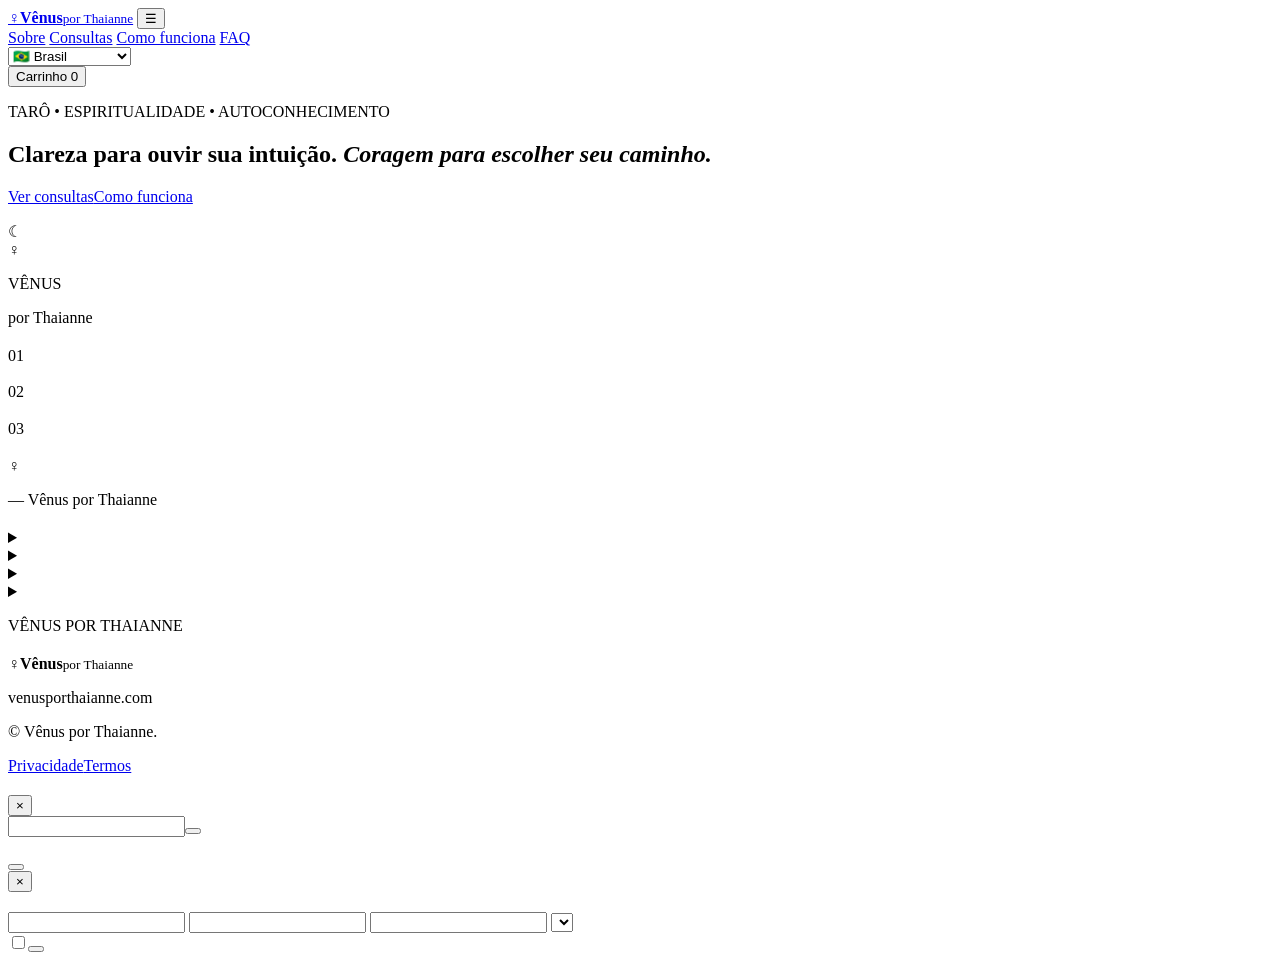
==== index final.html @ 004675c7 "Add files via upload" ====
<!DOCTYPE html>
<html lang="pt-BR">
<head>
  <meta charset="UTF-8" />
  <meta name="viewport" content="width=device-width, initial-scale=1.0" />
  <meta name="description" content="Vênus por Thaianne — tarô, espiritualidade e autoconhecimento com atendimentos online." />
  <meta name="theme-color" content="#f7efe9" />
  <title>Vênus por Thaianne | Tarô, espiritualidade e autoconhecimento</title>
  <link rel="preconnect" href="https://fonts.googleapis.com">
  <link rel="preconnect" href="https://fonts.gstatic.com" crossorigin>
  <link href="https://fonts.googleapis.com/css2?family=Cormorant+Garamond:wght@400;500;600;700&family=Inter:wght@300;400;500;600&display=swap" rel="stylesheet">
  <link rel="stylesheet" href="assets/styles.css" />
</head>
<body>
  <header class="site-header">
    <div class="container nav-wrap">
      <a class="brand" href="#inicio" aria-label="Vênus por Thaianne"><span class="venus-symbol">♀</span><span><strong>Vênus</strong><small>por Thaianne</small></span></a>
      <button class="menu-toggle" aria-label="Menu">☰</button>
      <nav class="nav" aria-label="Navigation">
        <a href="#sobre" data-i18n="navAbout">Sobre</a>
        <a href="#servicos" data-i18n="navServices">Consultas</a>
        <a href="#como-funciona" data-i18n="navHow">Como funciona</a>
        <a href="#faq" data-i18n="navFaq">FAQ</a>
        <div class="country-picker"><select id="countrySelect" aria-label="Country"><option value="br">🇧🇷 Brasil</option><option value="us">🇺🇸 United States</option></select></div>
        <button class="cart-button" id="openCart"><span data-i18n="cart">Carrinho</span> <span id="cartCount">0</span></button>
      </nav>
    </div>
  </header>

  <main>
    <section class="hero" id="inicio"><div class="container hero-grid"><div class="hero-copy">
      <p class="eyebrow" data-i18n="eyebrowHero">TARÔ • ESPIRITUALIDADE • AUTOCONHECIMENTO</p>
      <h1 data-i18n="heroTitle">Clareza para ouvir sua intuição. <em>Coragem para escolher seu caminho.</em></h1>
      <p class="hero-text" data-i18n="heroText"></p>
      <div class="hero-actions"><a class="btn btn-primary" href="#servicos" data-i18n="seeReadings">Ver consultas</a><a class="btn btn-ghost" href="#como-funciona" data-i18n="howWorks">Como funciona</a></div>
      <p class="microcopy" data-i18n="microcopy"></p>
    </div><div class="hero-card" aria-hidden="true"><div class="orbit orbit-one"></div><div class="orbit orbit-two"></div><div class="moon">☾</div><div class="venus-large">♀</div><p>VÊNUS</p><span>por Thaianne</span></div></div></section>

    <section class="section" id="sobre"><div class="container two-col"><div><p class="eyebrow" data-i18n="aboutEyebrow"></p><h2 data-i18n="aboutTitle"></h2></div><div class="prose"><p data-i18n="aboutP1"></p><p data-i18n="aboutP2"></p></div></div></section>

    <section class="section soft" id="servicos"><div class="container"><div class="section-heading"><p class="eyebrow" data-i18n="servicesEyebrow"></p><h2 data-i18n="servicesTitle"></h2><p data-i18n="servicesNote"></p></div><div class="cards" id="serviceGrid"></div></div></section>

    <section class="section" id="como-funciona"><div class="container"><div class="section-heading narrow"><p class="eyebrow" data-i18n="howEyebrow"></p><h2 data-i18n="howTitle"></h2></div><div class="steps">
      <article><span>01</span><h3 data-i18n="step1Title"></h3><p data-i18n="step1Text"></p></article>
      <article><span>02</span><h3 data-i18n="step2Title"></h3><p data-i18n="step2Text"></p></article>
      <article><span>03</span><h3 data-i18n="step3Title"></h3><p data-i18n="step3Text"></p></article>
    </div></div></section>

    <section class="section manifesto"><div class="container manifesto-inner"><span class="venus-mark">♀</span><blockquote data-i18n="quote"></blockquote><p>— Vênus por Thaianne</p></div></section>

    <section class="section soft" id="faq"><div class="container faq-wrap"><div class="section-heading"><p class="eyebrow" data-i18n="faqEyebrow"></p><h2 data-i18n="faqTitle"></h2></div><div class="faq-list">
      <details><summary data-i18n="q1"></summary><p data-i18n="a1"></p></details>
      <details><summary data-i18n="q2"></summary><p data-i18n="a2"></p></details>
      <details><summary data-i18n="q3"></summary><p data-i18n="a3"></p></details>
      <details><summary data-i18n="q4"></summary><p data-i18n="a4"></p></details>
    </div></div></section>

    <section class="section contact"><div class="container contact-box"><div><p class="eyebrow">VÊNUS POR THAIANNE</p><h2 data-i18n="contactTitle"></h2><p data-i18n="contactText"></p></div><a class="btn btn-primary" href="#servicos" data-i18n="contactBtn"></a></div></section>
  </main>

  <footer class="footer"><div class="container footer-grid"><div class="brand footer-brand"><span class="venus-symbol">♀</span><span><strong>Vênus</strong><small>por Thaianne</small></span></div><div><p>venusporthaianne.com</p><p>© <span id="year"></span> Vênus por Thaianne.</p></div><div><a href="politica-de-privacidade.html" data-i18n="privacy">Privacidade</a><a href="termos.html" data-i18n="terms">Termos</a></div></div></footer>

  <div class="drawer-backdrop" id="drawerBackdrop"></div>
  <aside class="cart-drawer" id="cartDrawer" aria-label="Cart"><div class="drawer-header"><h2 data-i18n="cartTitle"></h2><button id="closeCart" aria-label="Close">×</button></div><div id="cartItems" class="cart-items"></div><div class="coupon-row"><input id="couponInput" data-i18n-placeholder="couponPlaceholder" /><button id="applyCoupon" data-i18n="apply"></button></div><p class="coupon-message" id="couponMessage"></p><div class="totals"><span data-i18n="total"></span><strong id="cartTotal"></strong></div><button class="btn btn-primary full" id="goCheckout" data-i18n="checkoutBtn"></button></aside>

  <div class="modal" id="checkoutModal" aria-hidden="true"><div class="modal-card"><button class="modal-close" id="closeCheckout" aria-label="Close">×</button><p class="eyebrow" data-i18n="checkoutEyebrow"></p><h2 data-i18n="checkoutTitle"></h2><form id="checkoutForm"><div class="form-grid">
    <label><span data-i18n="fullName"></span><input required name="name" autocomplete="name" /></label>
    <label><span data-i18n="email"></span><input required type="email" name="email" autocomplete="email" /></label>
    <label><span data-i18n="phone"></span><input required name="phone" inputmode="tel" /></label>
    <label><span data-i18n="paymentMethod"></span><select name="payment" id="paymentMethod"></select></label>
  </div><div class="payment-note" id="paymentNote"></div><div class="checkout-summary" id="checkoutSummary"></div><label class="consent"><input required type="checkbox" /><span data-i18n="consent"></span></label><button class="btn btn-primary full" type="submit" data-i18n="continuePayment"></button></form><p class="secure-note" data-i18n="secureNote"></p></div></div>

  <div class="toast" id="toast"></div>
  <script src="assets/app.js"></script>
</body>
</html>
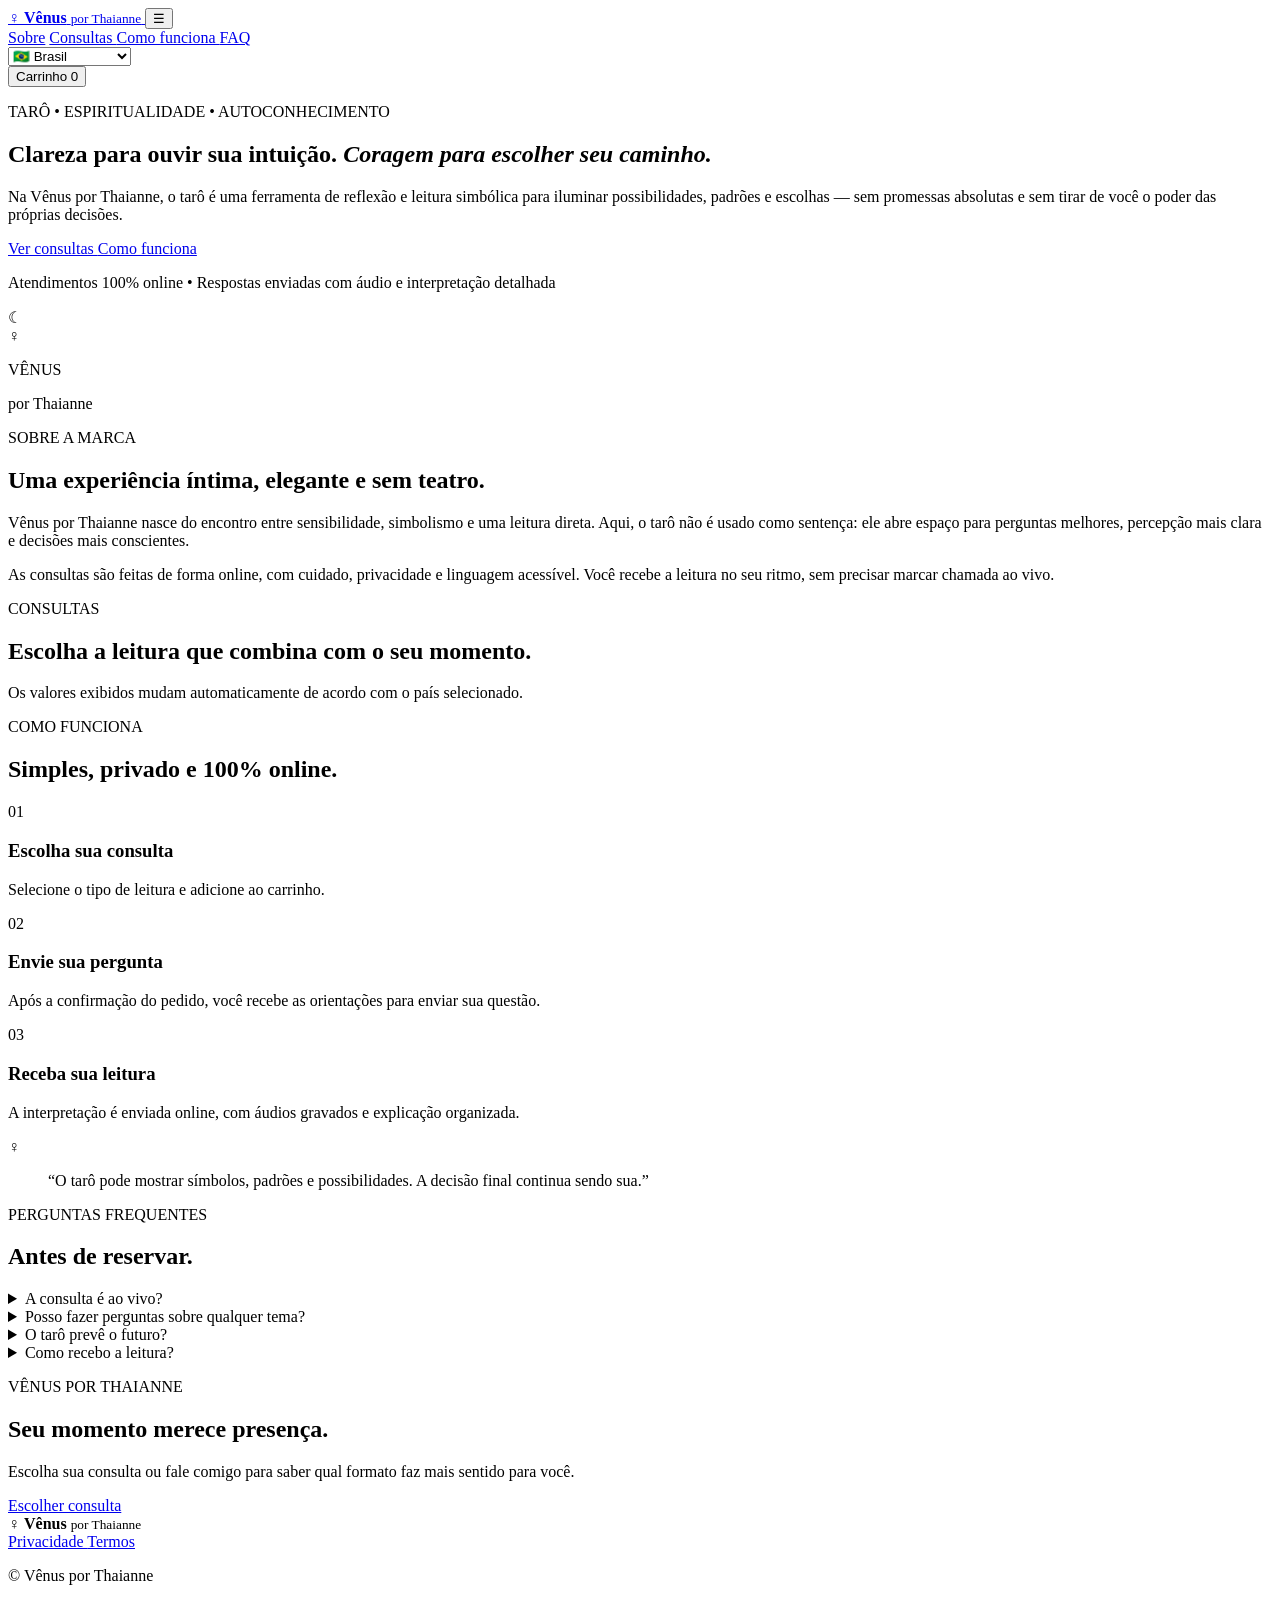
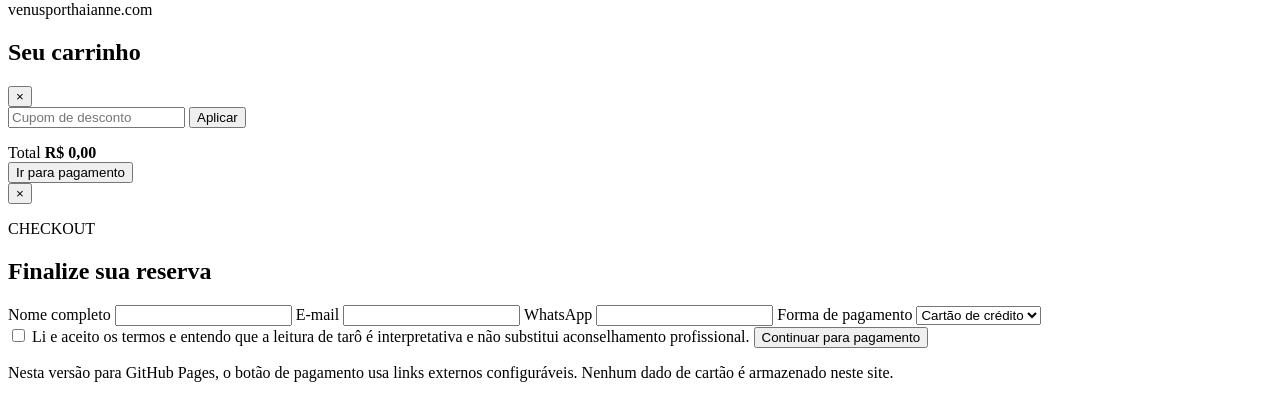
==== commit 340f1457: "Update index final.html" ====
--- a/index final.html
+++ b/index final.html
@@ -1,76 +1,715 @@
 <!DOCTYPE html>
 <html lang="pt-BR">
 <head>
-  <meta charset="UTF-8" />
-  <meta name="viewport" content="width=device-width, initial-scale=1.0" />
-  <meta name="description" content="Vênus por Thaianne — tarô, espiritualidade e autoconhecimento com atendimentos online." />
-  <meta name="theme-color" content="#f7efe9" />
+  <meta charset="UTF-8">
+  <meta name="viewport" content="width=device-width, initial-scale=1.0">
+
   <title>Vênus por Thaianne | Tarô, espiritualidade e autoconhecimento</title>
+
+  <meta
+    name="description"
+    content="Vênus por Thaianne — tarô, espiritualidade e autoconhecimento com atendimentos online."
+  >
+
   <link rel="preconnect" href="https://fonts.googleapis.com">
   <link rel="preconnect" href="https://fonts.gstatic.com" crossorigin>
-  <link href="https://fonts.googleapis.com/css2?family=Cormorant+Garamond:wght@400;500;600;700&family=Inter:wght@300;400;500;600&display=swap" rel="stylesheet">
-  <link rel="stylesheet" href="assets/styles.css" />
+
+  <link
+    href="https://fonts.googleapis.com/css2?family=Cormorant+Garamond:ital,wght@0,400;0,500;0,600;1,500&family=Inter:wght@400;500;600&display=swap"
+    rel="stylesheet"
+  >
+
+  <link rel="stylesheet" href="assets/styles.css">
 </head>
+
 <body>
-  <header class="site-header">
-    <div class="container nav-wrap">
-      <a class="brand" href="#inicio" aria-label="Vênus por Thaianne"><span class="venus-symbol">♀</span><span><strong>Vênus</strong><small>por Thaianne</small></span></a>
-      <button class="menu-toggle" aria-label="Menu">☰</button>
-      <nav class="nav" aria-label="Navigation">
-        <a href="#sobre" data-i18n="navAbout">Sobre</a>
-        <a href="#servicos" data-i18n="navServices">Consultas</a>
-        <a href="#como-funciona" data-i18n="navHow">Como funciona</a>
-        <a href="#faq" data-i18n="navFaq">FAQ</a>
-        <div class="country-picker"><select id="countrySelect" aria-label="Country"><option value="br">🇧🇷 Brasil</option><option value="us">🇺🇸 United States</option></select></div>
-        <button class="cart-button" id="openCart"><span data-i18n="cart">Carrinho</span> <span id="cartCount">0</span></button>
-      </nav>
-    </div>
-  </header>
-
-  <main>
-    <section class="hero" id="inicio"><div class="container hero-grid"><div class="hero-copy">
-      <p class="eyebrow" data-i18n="eyebrowHero">TARÔ • ESPIRITUALIDADE • AUTOCONHECIMENTO</p>
-      <h1 data-i18n="heroTitle">Clareza para ouvir sua intuição. <em>Coragem para escolher seu caminho.</em></h1>
-      <p class="hero-text" data-i18n="heroText"></p>
-      <div class="hero-actions"><a class="btn btn-primary" href="#servicos" data-i18n="seeReadings">Ver consultas</a><a class="btn btn-ghost" href="#como-funciona" data-i18n="howWorks">Como funciona</a></div>
-      <p class="microcopy" data-i18n="microcopy"></p>
-    </div><div class="hero-card" aria-hidden="true"><div class="orbit orbit-one"></div><div class="orbit orbit-two"></div><div class="moon">☾</div><div class="venus-large">♀</div><p>VÊNUS</p><span>por Thaianne</span></div></div></section>
-
-    <section class="section" id="sobre"><div class="container two-col"><div><p class="eyebrow" data-i18n="aboutEyebrow"></p><h2 data-i18n="aboutTitle"></h2></div><div class="prose"><p data-i18n="aboutP1"></p><p data-i18n="aboutP2"></p></div></div></section>
-
-    <section class="section soft" id="servicos"><div class="container"><div class="section-heading"><p class="eyebrow" data-i18n="servicesEyebrow"></p><h2 data-i18n="servicesTitle"></h2><p data-i18n="servicesNote"></p></div><div class="cards" id="serviceGrid"></div></div></section>
-
-    <section class="section" id="como-funciona"><div class="container"><div class="section-heading narrow"><p class="eyebrow" data-i18n="howEyebrow"></p><h2 data-i18n="howTitle"></h2></div><div class="steps">
-      <article><span>01</span><h3 data-i18n="step1Title"></h3><p data-i18n="step1Text"></p></article>
-      <article><span>02</span><h3 data-i18n="step2Title"></h3><p data-i18n="step2Text"></p></article>
-      <article><span>03</span><h3 data-i18n="step3Title"></h3><p data-i18n="step3Text"></p></article>
-    </div></div></section>
-
-    <section class="section manifesto"><div class="container manifesto-inner"><span class="venus-mark">♀</span><blockquote data-i18n="quote"></blockquote><p>— Vênus por Thaianne</p></div></section>
-
-    <section class="section soft" id="faq"><div class="container faq-wrap"><div class="section-heading"><p class="eyebrow" data-i18n="faqEyebrow"></p><h2 data-i18n="faqTitle"></h2></div><div class="faq-list">
-      <details><summary data-i18n="q1"></summary><p data-i18n="a1"></p></details>
-      <details><summary data-i18n="q2"></summary><p data-i18n="a2"></p></details>
-      <details><summary data-i18n="q3"></summary><p data-i18n="a3"></p></details>
-      <details><summary data-i18n="q4"></summary><p data-i18n="a4"></p></details>
-    </div></div></section>
-
-    <section class="section contact"><div class="container contact-box"><div><p class="eyebrow">VÊNUS POR THAIANNE</p><h2 data-i18n="contactTitle"></h2><p data-i18n="contactText"></p></div><a class="btn btn-primary" href="#servicos" data-i18n="contactBtn"></a></div></section>
-  </main>
-
-  <footer class="footer"><div class="container footer-grid"><div class="brand footer-brand"><span class="venus-symbol">♀</span><span><strong>Vênus</strong><small>por Thaianne</small></span></div><div><p>venusporthaianne.com</p><p>© <span id="year"></span> Vênus por Thaianne.</p></div><div><a href="politica-de-privacidade.html" data-i18n="privacy">Privacidade</a><a href="termos.html" data-i18n="terms">Termos</a></div></div></footer>
-
-  <div class="drawer-backdrop" id="drawerBackdrop"></div>
-  <aside class="cart-drawer" id="cartDrawer" aria-label="Cart"><div class="drawer-header"><h2 data-i18n="cartTitle"></h2><button id="closeCart" aria-label="Close">×</button></div><div id="cartItems" class="cart-items"></div><div class="coupon-row"><input id="couponInput" data-i18n-placeholder="couponPlaceholder" /><button id="applyCoupon" data-i18n="apply"></button></div><p class="coupon-message" id="couponMessage"></p><div class="totals"><span data-i18n="total"></span><strong id="cartTotal"></strong></div><button class="btn btn-primary full" id="goCheckout" data-i18n="checkoutBtn"></button></aside>
-
-  <div class="modal" id="checkoutModal" aria-hidden="true"><div class="modal-card"><button class="modal-close" id="closeCheckout" aria-label="Close">×</button><p class="eyebrow" data-i18n="checkoutEyebrow"></p><h2 data-i18n="checkoutTitle"></h2><form id="checkoutForm"><div class="form-grid">
-    <label><span data-i18n="fullName"></span><input required name="name" autocomplete="name" /></label>
-    <label><span data-i18n="email"></span><input required type="email" name="email" autocomplete="email" /></label>
-    <label><span data-i18n="phone"></span><input required name="phone" inputmode="tel" /></label>
-    <label><span data-i18n="paymentMethod"></span><select name="payment" id="paymentMethod"></select></label>
-  </div><div class="payment-note" id="paymentNote"></div><div class="checkout-summary" id="checkoutSummary"></div><label class="consent"><input required type="checkbox" /><span data-i18n="consent"></span></label><button class="btn btn-primary full" type="submit" data-i18n="continuePayment"></button></form><p class="secure-note" data-i18n="secureNote"></p></div></div>
-
-  <div class="toast" id="toast"></div>
-  <script src="assets/app.js"></script>
+
+<header class="site-header">
+  <div class="container nav-wrap">
+
+    <a class="brand" href="#inicio">
+      <span class="venus-symbol">♀</span>
+
+      <span>
+        <strong>Vênus</strong>
+        <small>por Thaianne</small>
+      </span>
+    </a>
+
+    <button class="menu-toggle" aria-label="Abrir menu">
+      ☰
+    </button>
+
+    <nav class="nav">
+
+      <a href="#sobre" data-i18n="navAbout">Sobre</a>
+
+      <a href="#consultas" data-i18n="navServices">
+        Consultas
+      </a>
+
+      <a href="#como-funciona" data-i18n="navHow">
+        Como funciona
+      </a>
+
+      <a href="#faq" data-i18n="navFaq">
+        FAQ
+      </a>
+
+      <div class="country-selector">
+        <select id="countrySelect" aria-label="Selecionar país">
+          <option value="br">🇧🇷 Brasil</option>
+          <option value="us">🇺🇸 United States</option>
+        </select>
+      </div>
+
+      <button id="openCart" class="cart-button">
+        <span data-i18n="cart">Carrinho</span>
+        <span id="cartCount">0</span>
+      </button>
+
+    </nav>
+  </div>
+</header>
+
+
+<main>
+
+<section class="hero" id="inicio">
+
+  <div class="container hero-grid">
+
+    <div>
+
+      <p class="eyebrow" data-i18n="eyebrowHero">
+        TARÔ • ESPIRITUALIDADE • AUTOCONHECIMENTO
+      </p>
+
+      <h1 data-i18n="heroTitle">
+        Clareza para ouvir sua intuição.
+        <em>Coragem para escolher seu caminho.</em>
+      </h1>
+
+      <p class="hero-text" data-i18n="heroText">
+        Na Vênus por Thaianne, o tarô é uma ferramenta de reflexão
+        e leitura simbólica para iluminar possibilidades, padrões
+        e escolhas — sem promessas absolutas e sem tirar de você
+        o poder das próprias decisões.
+      </p>
+
+      <div class="hero-actions">
+
+        <a
+          href="#consultas"
+          class="btn btn-primary"
+          data-i18n="seeReadings"
+        >
+          Ver consultas
+        </a>
+
+        <a
+          href="#como-funciona"
+          class="btn btn-ghost"
+          data-i18n="howWorks"
+        >
+          Como funciona
+        </a>
+
+      </div>
+
+      <p class="microcopy" data-i18n="microcopy">
+        Atendimentos 100% online • Respostas enviadas com áudio
+        e interpretação detalhada
+      </p>
+
+    </div>
+
+
+    <div class="hero-card">
+
+      <div class="orbit orbit-one"></div>
+      <div class="orbit orbit-two"></div>
+
+      <span class="moon">☾</span>
+
+      <div class="venus-large">♀</div>
+
+      <p>VÊNUS</p>
+
+      <span>por Thaianne</span>
+
+    </div>
+
+  </div>
+
+</section>
+
+
+<section class="section soft" id="sobre">
+
+  <div class="container two-col">
+
+    <div>
+
+      <p class="eyebrow" data-i18n="aboutEyebrow">
+        SOBRE A MARCA
+      </p>
+
+      <h2 data-i18n="aboutTitle">
+        Uma experiência íntima, elegante e sem teatro.
+      </h2>
+
+    </div>
+
+    <div class="prose">
+
+      <p data-i18n="aboutP1">
+        Vênus por Thaianne nasce do encontro entre sensibilidade,
+        simbolismo e uma leitura direta. Aqui, o tarô não é usado
+        como sentença: ele abre espaço para perguntas melhores,
+        percepção mais clara e decisões mais conscientes.
+      </p>
+
+      <p data-i18n="aboutP2">
+        As consultas são feitas de forma online, com cuidado,
+        privacidade e linguagem acessível. Você recebe a leitura
+        no seu ritmo, sem precisar marcar chamada ao vivo.
+      </p>
+
+    </div>
+
+  </div>
+
+</section>
+
+
+<section class="section" id="consultas">
+
+  <div class="container">
+
+    <div class="section-heading">
+
+      <p class="eyebrow" data-i18n="servicesEyebrow">
+        CONSULTAS
+      </p>
+
+      <h2 data-i18n="servicesTitle">
+        Escolha a leitura que combina com o seu momento.
+      </h2>
+
+      <p class="microcopy" data-i18n="servicesNote">
+        Os valores exibidos mudam automaticamente de acordo
+        com o país selecionado.
+      </p>
+
+    </div>
+
+    <div id="serviceGrid" class="cards">
+
+      <!--
+      O JavaScript preenche as consultas aqui.
+
+      Se ele demorar alguns segundos para carregar,
+      o restante do site continua aparecendo normalmente.
+      -->
+
+    </div>
+
+  </div>
+
+</section>
+
+
+<section class="section soft" id="como-funciona">
+
+  <div class="container">
+
+    <div class="section-heading narrow">
+
+      <p class="eyebrow" data-i18n="howEyebrow">
+        COMO FUNCIONA
+      </p>
+
+      <h2 data-i18n="howTitle">
+        Simples, privado e 100% online.
+      </h2>
+
+    </div>
+
+
+    <div class="steps">
+
+      <article>
+
+        <span>01</span>
+
+        <h3 data-i18n="step1Title">
+          Escolha sua consulta
+        </h3>
+
+        <p data-i18n="step1Text">
+          Selecione o tipo de leitura e adicione ao carrinho.
+        </p>
+
+      </article>
+
+
+      <article>
+
+        <span>02</span>
+
+        <h3 data-i18n="step2Title">
+          Envie sua pergunta
+        </h3>
+
+        <p data-i18n="step2Text">
+          Após a confirmação do pedido, você recebe as orientações
+          para enviar sua questão.
+        </p>
+
+      </article>
+
+
+      <article>
+
+        <span>03</span>
+
+        <h3 data-i18n="step3Title">
+          Receba sua leitura
+        </h3>
+
+        <p data-i18n="step3Text">
+          A interpretação é enviada online, com áudios gravados
+          e explicação organizada.
+        </p>
+
+      </article>
+
+    </div>
+
+  </div>
+
+</section>
+
+
+<section class="section manifesto">
+
+  <div class="container manifesto-inner">
+
+    <div class="venus-mark">♀</div>
+
+    <blockquote data-i18n="quote">
+      “O tarô pode mostrar símbolos, padrões e possibilidades.
+      A decisão final continua sendo sua.”
+    </blockquote>
+
+  </div>
+
+</section>
+
+
+<section class="section" id="faq">
+
+  <div class="container faq-wrap">
+
+    <div>
+
+      <p class="eyebrow" data-i18n="faqEyebrow">
+        PERGUNTAS FREQUENTES
+      </p>
+
+      <h2 data-i18n="faqTitle">
+        Antes de reservar.
+      </h2>
+
+    </div>
+
+
+    <div class="faq-list">
+
+      <details>
+
+        <summary data-i18n="q1">
+          A consulta é ao vivo?
+        </summary>
+
+        <p data-i18n="a1">
+          Não. A proposta principal é online e assíncrona:
+          você envia sua pergunta e recebe a leitura com áudios
+          e interpretação.
+        </p>
+
+      </details>
+
+
+      <details>
+
+        <summary data-i18n="q2">
+          Posso fazer perguntas sobre qualquer tema?
+        </summary>
+
+        <p data-i18n="a2">
+          Sim, desde que a leitura não seja usada como substituição
+          de atendimento médico, jurídico, psicológico ou financeiro
+          profissional. Questões de risco, diagnóstico ou decisão
+          crítica devem ser tratadas com o profissional adequado.
+        </p>
+
+      </details>
+
+
+      <details>
+
+        <summary data-i18n="q3">
+          O tarô prevê o futuro?
+        </summary>
+
+        <p data-i18n="a3">
+          A abordagem da Vênus por Thaianne é simbólica e
+          interpretativa. A leitura trabalha tendências, contextos
+          e possibilidades, sem prometer resultados inevitáveis.
+        </p>
+
+      </details>
+
+
+      <details>
+
+        <summary data-i18n="q4">
+          Como recebo a leitura?
+        </summary>
+
+        <p data-i18n="a4">
+          O formato inicial previsto é por WhatsApp, com áudios
+          gravados e, quando necessário, fotos das cartas
+          e resumo escrito.
+        </p>
+
+      </details>
+
+    </div>
+
+  </div>
+
+</section>
+
+
+<section class="section soft">
+
+  <div class="container">
+
+    <div class="contact-box">
+
+      <div>
+
+        <p class="eyebrow">
+          VÊNUS POR THAIANNE
+        </p>
+
+        <h2 data-i18n="contactTitle">
+          Seu momento merece presença.
+        </h2>
+
+        <p data-i18n="contactText">
+          Escolha sua consulta ou fale comigo para saber
+          qual formato faz mais sentido para você.
+        </p>
+
+      </div>
+
+      <a
+        href="#consultas"
+        class="btn btn-primary"
+        data-i18n="contactBtn"
+      >
+        Escolher consulta
+      </a>
+
+    </div>
+
+  </div>
+
+</section>
+
+</main>
+
+
+<footer class="footer">
+
+  <div class="container footer-grid">
+
+    <div>
+
+      <div class="brand">
+
+        <span class="venus-symbol">♀</span>
+
+        <span>
+          <strong>Vênus</strong>
+          <small>por Thaianne</small>
+        </span>
+
+      </div>
+
+    </div>
+
+
+    <div>
+
+      <a href="politica-de-privacidade.html" data-i18n="privacy">
+        Privacidade
+      </a>
+
+      <a href="termos.html" data-i18n="terms">
+        Termos
+      </a>
+
+    </div>
+
+
+    <div>
+
+      <p>
+        © <span id="year"></span> Vênus por Thaianne
+      </p>
+
+      <p>
+        venusporthaianne.com
+      </p>
+
+    </div>
+
+  </div>
+
+</footer>
+
+
+<div id="drawerBackdrop" class="drawer-backdrop"></div>
+
+
+<aside id="cartDrawer" class="cart-drawer">
+
+  <div class="drawer-header">
+
+    <h2 data-i18n="cartTitle">
+      Seu carrinho
+    </h2>
+
+    <button id="closeCart" aria-label="Fechar">
+      ×
+    </button>
+
+  </div>
+
+
+  <div id="cartItems" class="cart-items"></div>
+
+
+  <div class="coupon-row">
+
+    <input
+      id="couponInput"
+      type="text"
+      placeholder="Cupom de desconto"
+      data-i18n-placeholder="couponPlaceholder"
+    >
+
+    <button id="applyCoupon" data-i18n="apply">
+      Aplicar
+    </button>
+
+  </div>
+
+
+  <p id="couponMessage" class="coupon-message"></p>
+
+
+  <div class="totals">
+
+    <span data-i18n="total">
+      Total
+    </span>
+
+    <strong id="cartTotal">
+      R$ 0,00
+    </strong>
+
+  </div>
+
+
+  <button
+    id="goCheckout"
+    class="btn btn-primary full"
+    data-i18n="checkoutBtn"
+  >
+    Ir para pagamento
+  </button>
+
+</aside>
+
+
+<div
+  id="checkoutModal"
+  class="modal"
+  aria-hidden="true"
+>
+
+  <div class="modal-card">
+
+    <button
+      id="closeCheckout"
+      class="modal-close"
+      aria-label="Fechar"
+    >
+      ×
+    </button>
+
+
+    <p class="eyebrow" data-i18n="checkoutEyebrow">
+      CHECKOUT
+    </p>
+
+    <h2 data-i18n="checkoutTitle">
+      Finalize sua reserva
+    </h2>
+
+
+    <div
+      id="checkoutSummary"
+      class="checkout-summary"
+    ></div>
+
+
+    <form id="checkoutForm">
+
+      <div class="form-grid">
+
+        <label>
+
+          <span data-i18n="fullName">
+            Nome completo
+          </span>
+
+          <input
+            type="text"
+            name="name"
+            required
+          >
+
+        </label>
+
+
+        <label>
+
+          <span data-i18n="email">
+            E-mail
+          </span>
+
+          <input
+            type="email"
+            name="email"
+            required
+          >
+
+        </label>
+
+
+        <label>
+
+          <span data-i18n="phone">
+            WhatsApp
+          </span>
+
+          <input
+            type="tel"
+            name="phone"
+            required
+          >
+
+        </label>
+
+
+        <label>
+
+          <span data-i18n="paymentMethod">
+            Forma de pagamento
+          </span>
+
+          <select
+            id="paymentMethod"
+            name="payment"
+          >
+
+            <option value="card">
+              Cartão de crédito
+            </option>
+
+            <option value="pix">
+              Pix
+            </option>
+
+          </select>
+
+        </label>
+
+      </div>
+
+
+      <div
+        id="paymentNote"
+        class="payment-note"
+      ></div>
+
+
+      <label class="consent">
+
+        <input
+          type="checkbox"
+          required
+        >
+
+        <span data-i18n="consent">
+          Li e aceito os termos e entendo que a leitura
+          de tarô é interpretativa e não substitui
+          aconselhamento profissional.
+        </span>
+
+      </label>
+
+
+      <button
+        type="submit"
+        class="btn btn-primary full"
+        data-i18n="continuePayment"
+      >
+        Continuar para pagamento
+      </button>
+
+
+      <p
+        class="secure-note"
+        data-i18n="secureNote"
+      >
+        Nesta versão para GitHub Pages, o botão de pagamento
+        usa links externos configuráveis. Nenhum dado de cartão
+        é armazenado neste site.
+      </p>
+
+    </form>
+
+  </div>
+
+</div>
+
+
+<div
+  id="toast"
+  class="toast"
+  role="status"
+></div>
+
+
+<script src="assets/app.js"></script>
+
 </body>
 </html>
